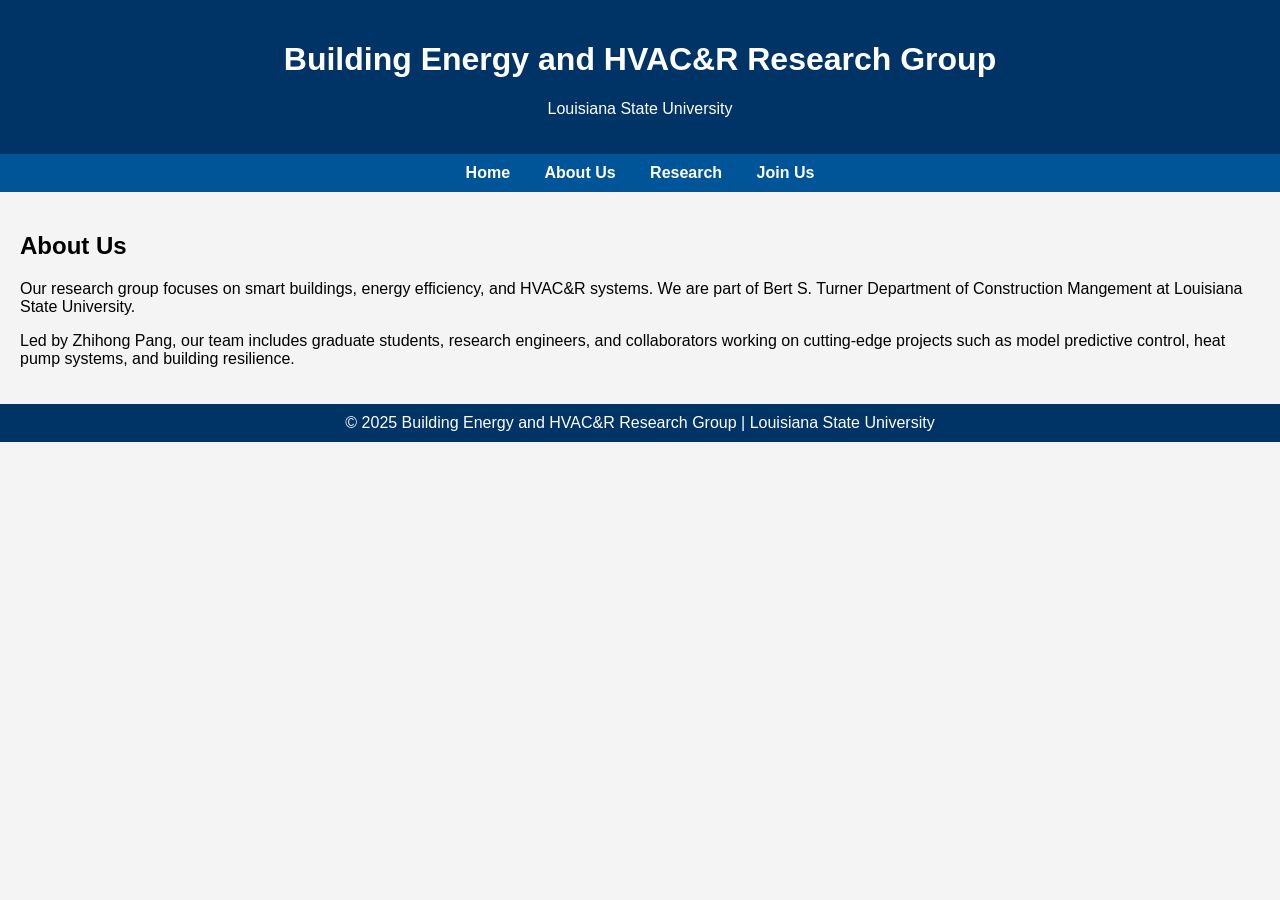
==== about.html @ f3f0f1a3 "initial commit" ====
<!DOCTYPE html>
<html lang="en">
<head>
  <meta charset="UTF-8">
  <title>About Us - HVAC&R Research Group</title>
  <style>
    body { font-family: Arial, sans-serif; margin: 0; padding: 0; background: #f4f4f4; }
    header { background: #003366; color: white; padding: 20px; text-align: center; }
    nav { background: #005599; padding: 10px; text-align: center; }
    nav a { color: white; margin: 0 15px; text-decoration: none; font-weight: bold; }
    main { padding: 20px; }
    footer { background: #003366; color: white; text-align: center; padding: 10px; }
  </style>
</head>
<body>

<header>
  <h1>Building Energy and HVAC&R Research Group</h1>
  <p>Louisiana State University</p>
</header>

<nav>
  <a href="index.html">Home</a>
  <a href="about.html">About Us</a>
  <a href="#">Research</a>
  <a href="#">Join Us</a>
</nav>

<main>
  <h2>About Us</h2>
  <p>Our research group focuses on smart buildings, energy efficiency, and HVAC&R systems. We are part of  Bert S. Turner Department of Construction Mangement at Louisiana State University.</p>

  <p>Led by Zhihong Pang, our team includes graduate students, research engineers, and collaborators working on cutting-edge projects such as model predictive control, heat pump systems, and building resilience.</p>
</main>

<footer>
  &copy; 2025 Building Energy and HVAC&R Research Group | Louisiana State University
</footer>

</body>
</html>
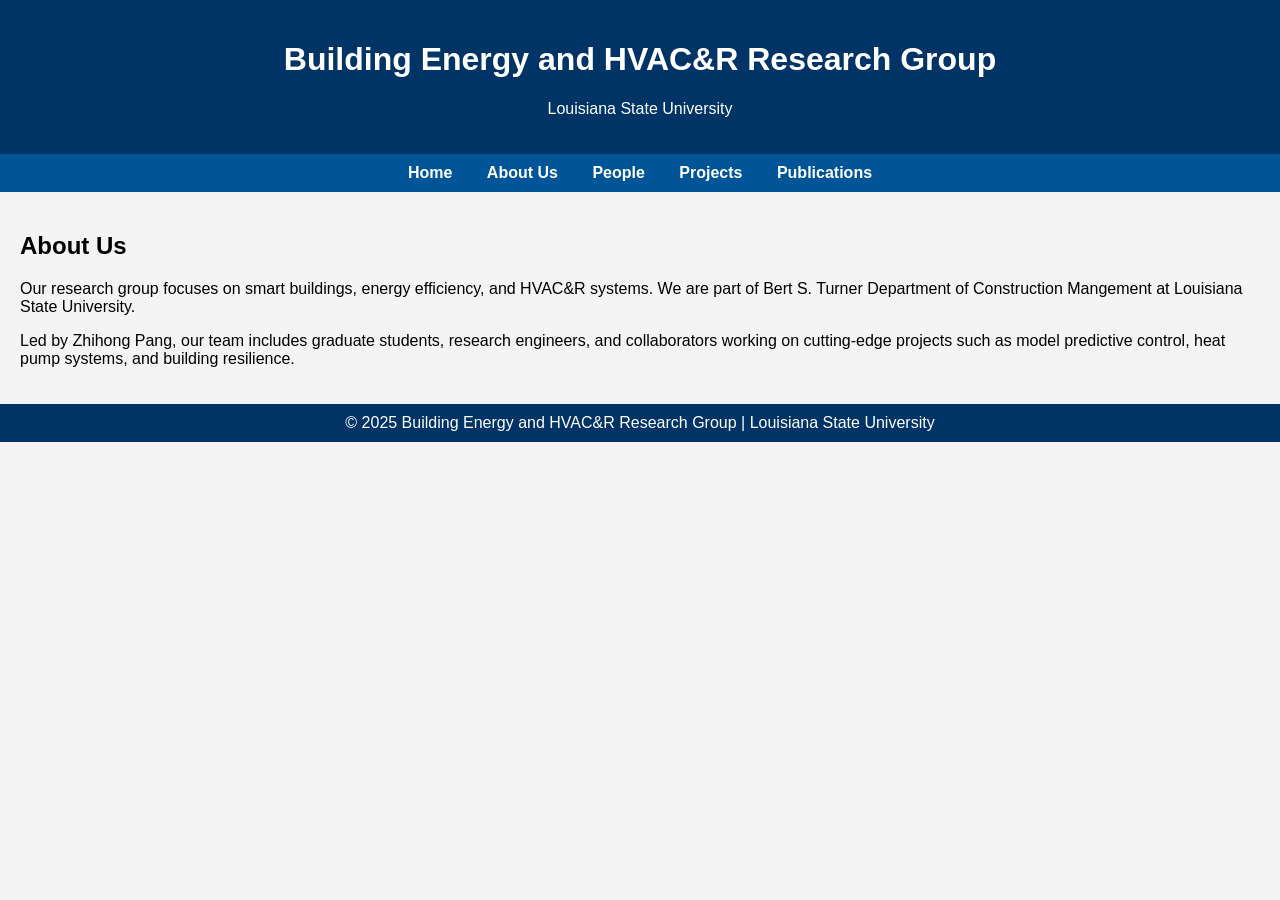
==== commit c4e276e8: "Update navigation links in about.html" ====
--- a/about.html
+++ b/about.html
@@ -22,8 +22,9 @@
 <nav>
   <a href="index.html">Home</a>
   <a href="about.html">About Us</a>
-  <a href="#">Research</a>
-  <a href="#">Join Us</a>
+  <a href="people.html">People</a>
+  <a href="projects.html">Projects</a>
+  <a href="publications.html">Publications</a>
 </nav>
 
 <main>
@@ -39,3 +40,4 @@
 
 </body>
 </html>
+
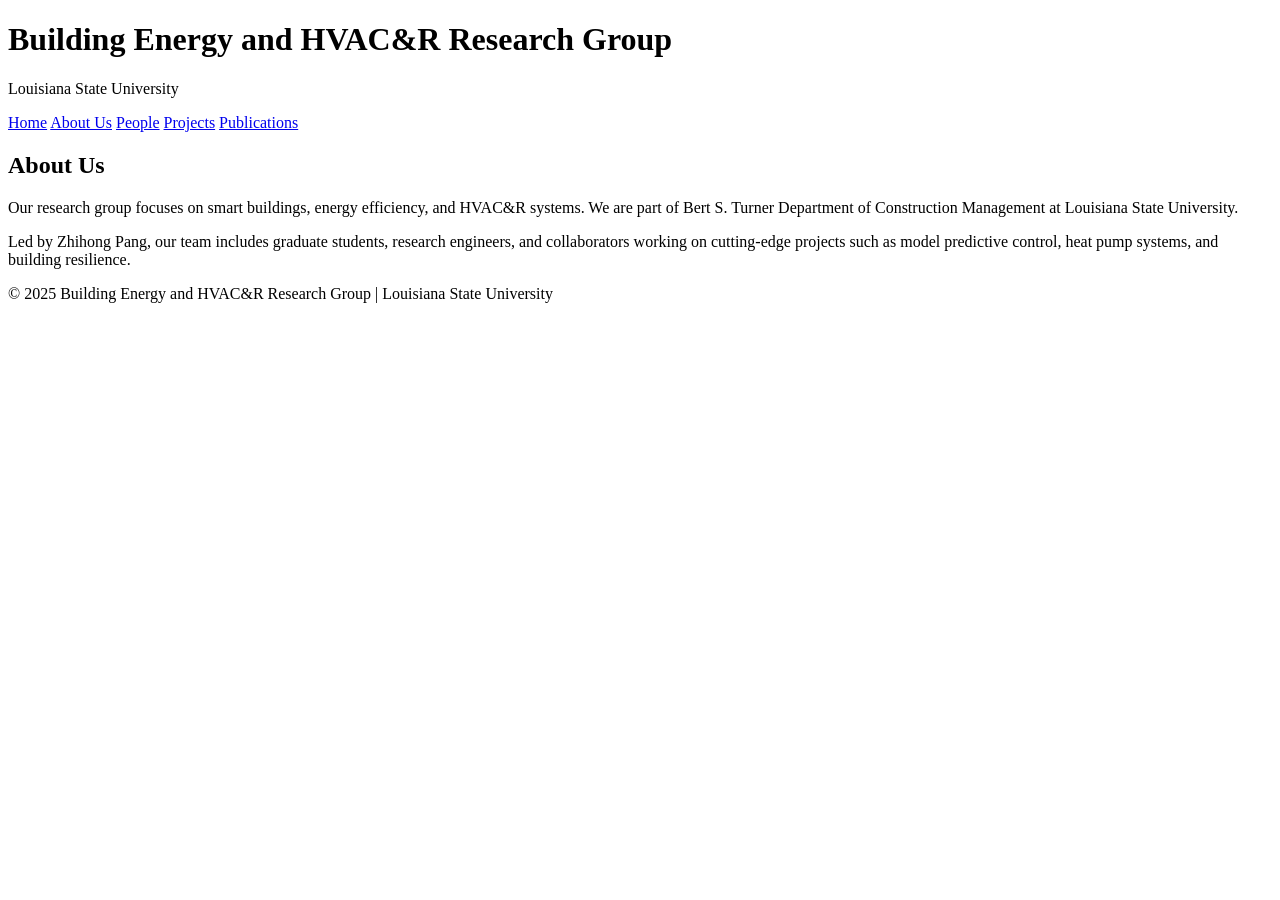
==== commit ab7b7e04: "Add files via upload" ====
--- a/about.html
+++ b/about.html
@@ -3,41 +3,21 @@
 <head>
   <meta charset="UTF-8">
   <title>About Us - HVAC&R Research Group</title>
-  <style>
-    body { font-family: Arial, sans-serif; margin: 0; padding: 0; background: #f4f4f4; }
-    header { background: #003366; color: white; padding: 20px; text-align: center; }
-    nav { background: #005599; padding: 10px; text-align: center; }
-    nav a { color: white; margin: 0 15px; text-decoration: none; font-weight: bold; }
-    main { padding: 20px; }
-    footer { background: #003366; color: white; text-align: center; padding: 10px; }
-  </style>
+  <link rel="stylesheet" href="style.css">
+  <script src="main.js" defer></script>
 </head>
 <body>
 
-<header>
-  <h1>Building Energy and HVAC&R Research Group</h1>
-  <p>Louisiana State University</p>
-</header>
-
-<nav>
-  <a href="index.html">Home</a>
-  <a href="about.html">About Us</a>
-  <a href="people.html">People</a>
-  <a href="projects.html">Projects</a>
-  <a href="publications.html">Publications</a>
-</nav>
+<div id="header-placeholder"></div>
 
 <main>
   <h2>About Us</h2>
-  <p>Our research group focuses on smart buildings, energy efficiency, and HVAC&R systems. We are part of  Bert S. Turner Department of Construction Mangement at Louisiana State University.</p>
+  <p>Our research group focuses on smart buildings, energy efficiency, and HVAC&R systems. We are part of Bert S. Turner Department of Construction Management at Louisiana State University.</p>
 
   <p>Led by Zhihong Pang, our team includes graduate students, research engineers, and collaborators working on cutting-edge projects such as model predictive control, heat pump systems, and building resilience.</p>
 </main>
 
-<footer>
-  &copy; 2025 Building Energy and HVAC&R Research Group | Louisiana State University
-</footer>
+<div id="footer-placeholder"></div>
 
 </body>
-</html>
-
+</html>
